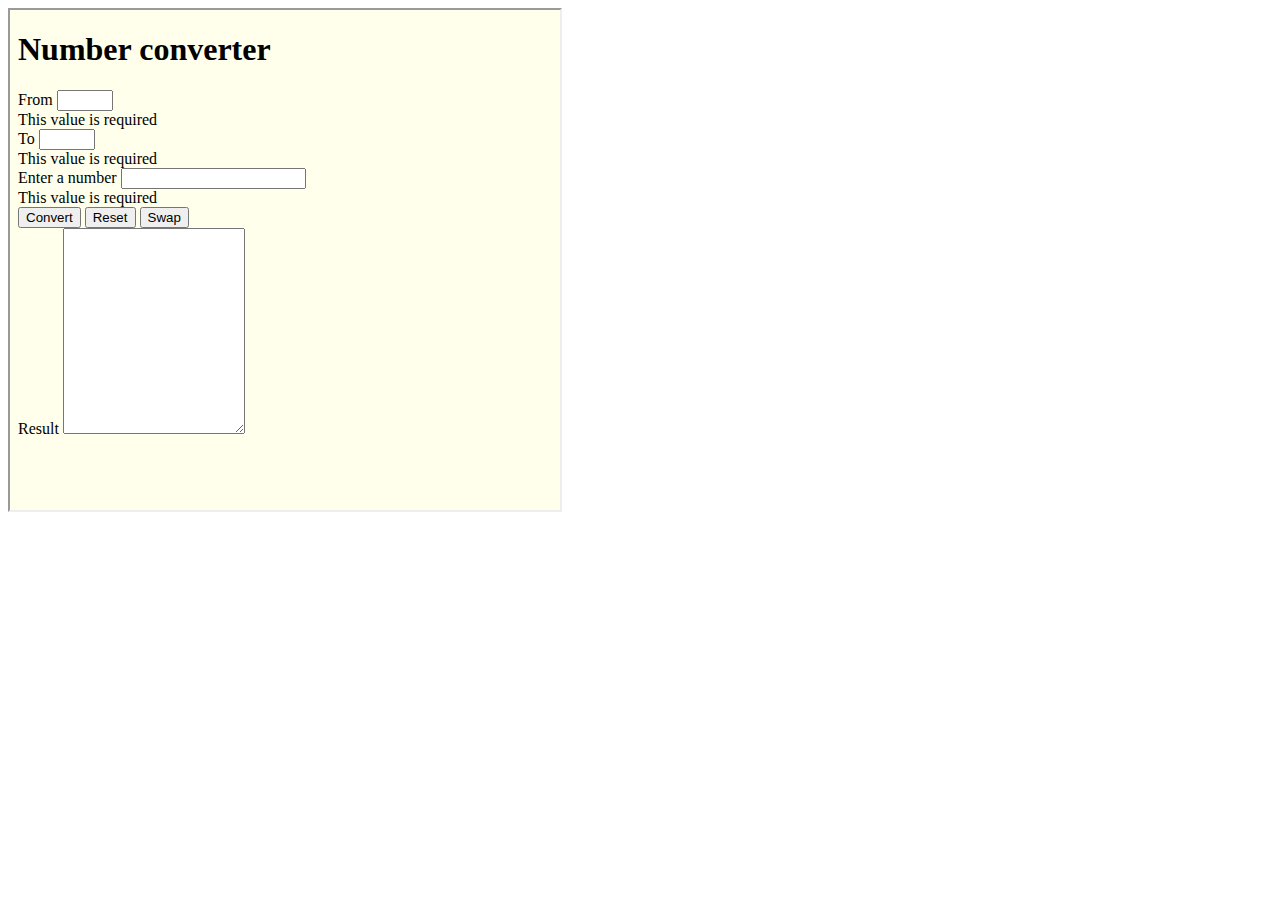
==== index.html @ 31699c70 "first commit" ====
<!DOCTYPE html>
<html lang="en">

<head>
  <meta charset="UTF-8">
  <meta http-equiv="X-UA-Compatible" content="IE=edge">
  <meta name="viewport" content="width=device-width, initial-scale=1.0">
  <title>Document</title>
</head>

<body>
  <iframe src="./src/widget.html" title="Converter" width="550" height="500">
  </iframe>
</body>

</html>
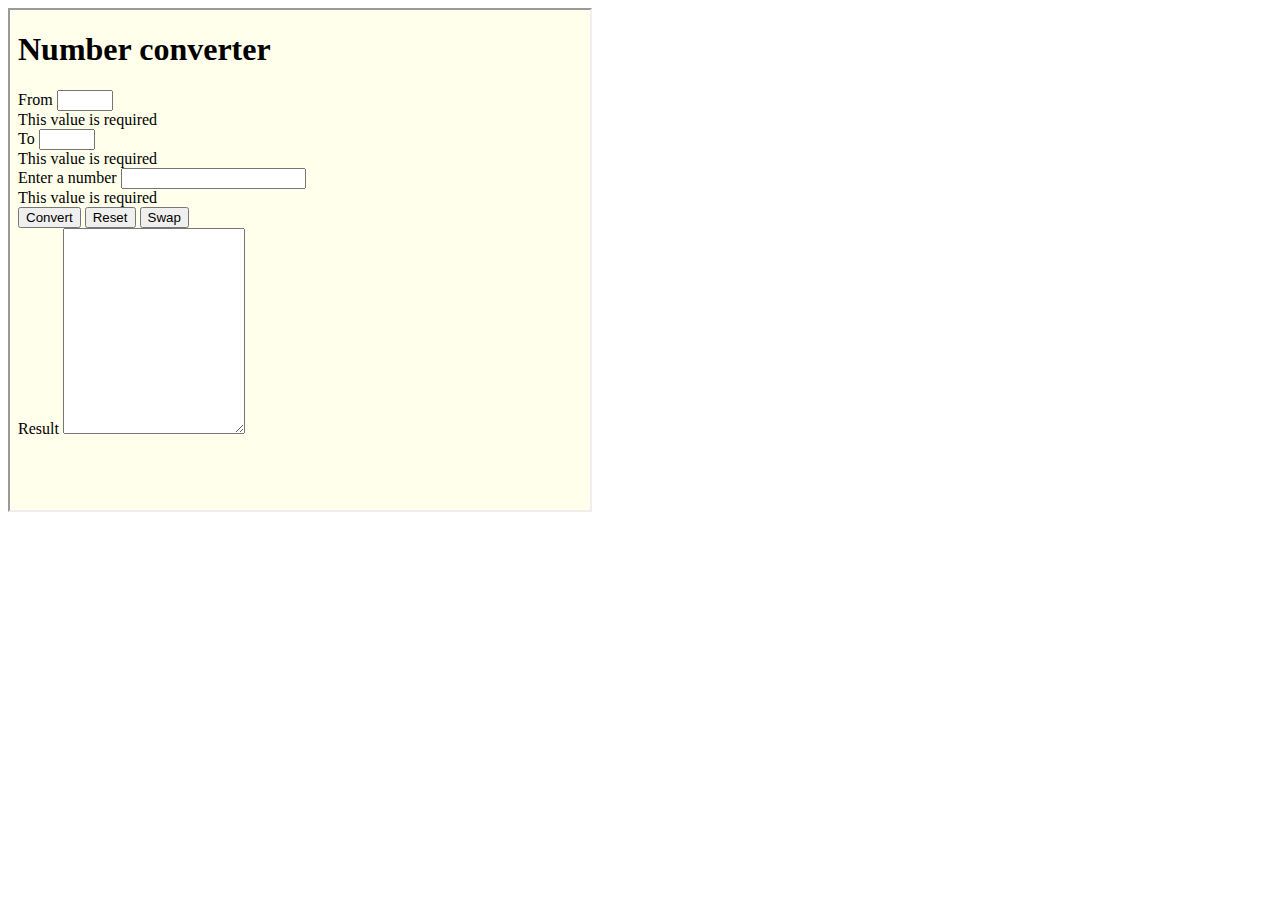
==== commit 1c95f57a: "adjust width" ====
--- a/index.html
+++ b/index.html
@@ -9,7 +9,7 @@
 </head>
 
 <body>
-  <iframe src="./src/widget.html" title="Converter" width="550" height="500">
+  <iframe src="./src/widget.html" title="Converter" width="580" height="500">
   </iframe>
 </body>
 
